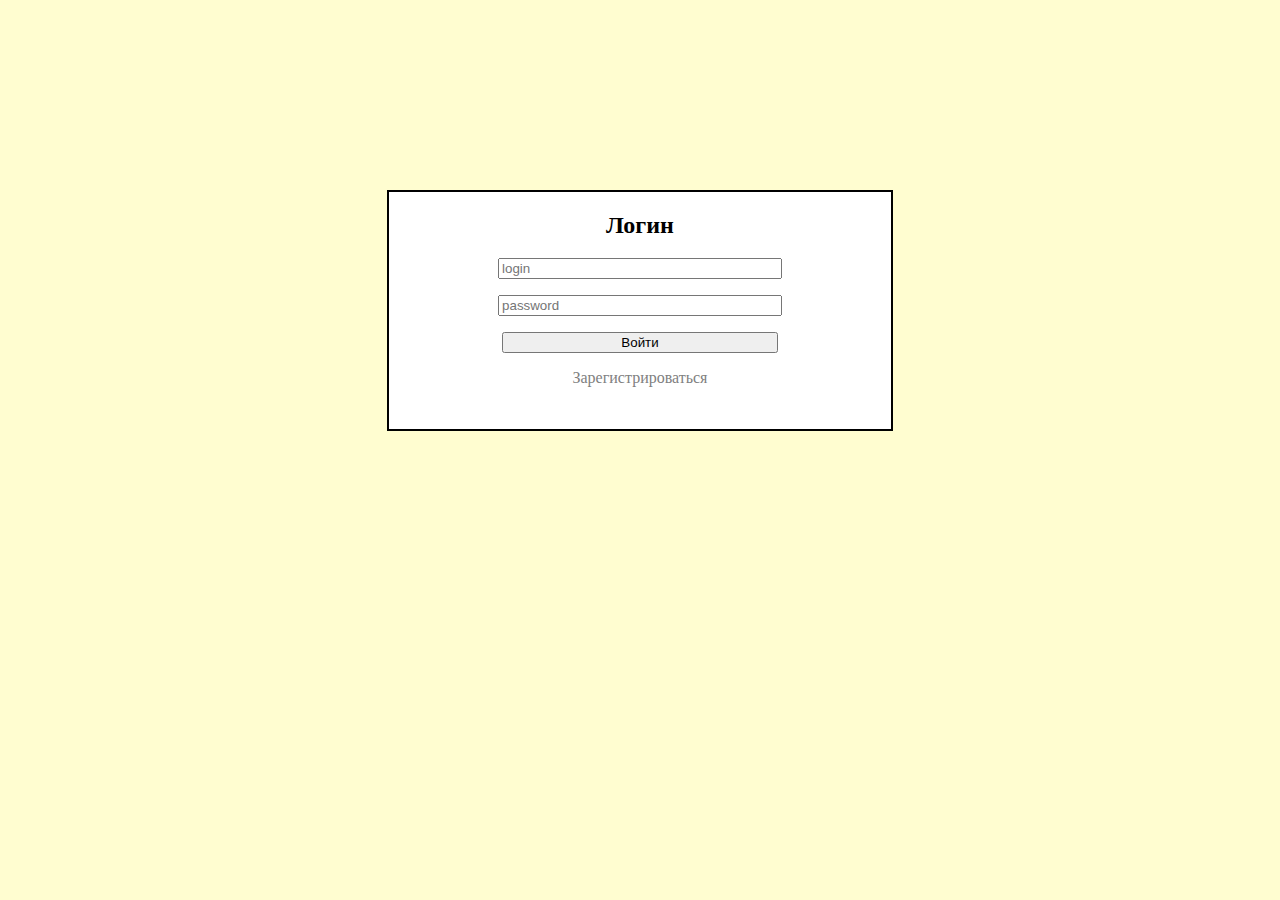
==== src/main/resources/webapp/login.html @ 8be69d98 "add front" ====
<!doctype html>
<html>

<head>
    <meta charset="utf-8">
    <meta content="text/html">
    <title>Логин</title>
    <link rel="stylesheet" href="style.css">
</head>

<body>
    <div class="reg">
    <form action="#" method="get">
        <div>
            <h2>Логин</h2>
            <p><input type="text" placeholder="login"></p>
            <p><input type="text" placeholder="password"></p>
            <input type="submit" value="Войти">
            <p><a href="regestration.html" class="a-reg">Зарегистрироваться</a></p>
            
            
        </div>    
    </form>
    </div>
    
</body>

</html>
---- src/main/resources/webapp/style.css ----
.reg{
    width: 40%;
    padding-bottom: 2%; 
    text-align: center;
    margin-left: auto;
    margin-right: auto;
    margin-top: 15%;
    margin-bottom: auto;
    border: 2px solid black;
    box-sizing: border-box;
    background-color: white;
}

input{
    width: 55%;
    
}
h2 {
    word-wrap: break-word;
    text-align: center;
}

body
{
    background-color: #FFFDD0;
}

.a-reg{
    color: grey;
    text-decoration: none;
}
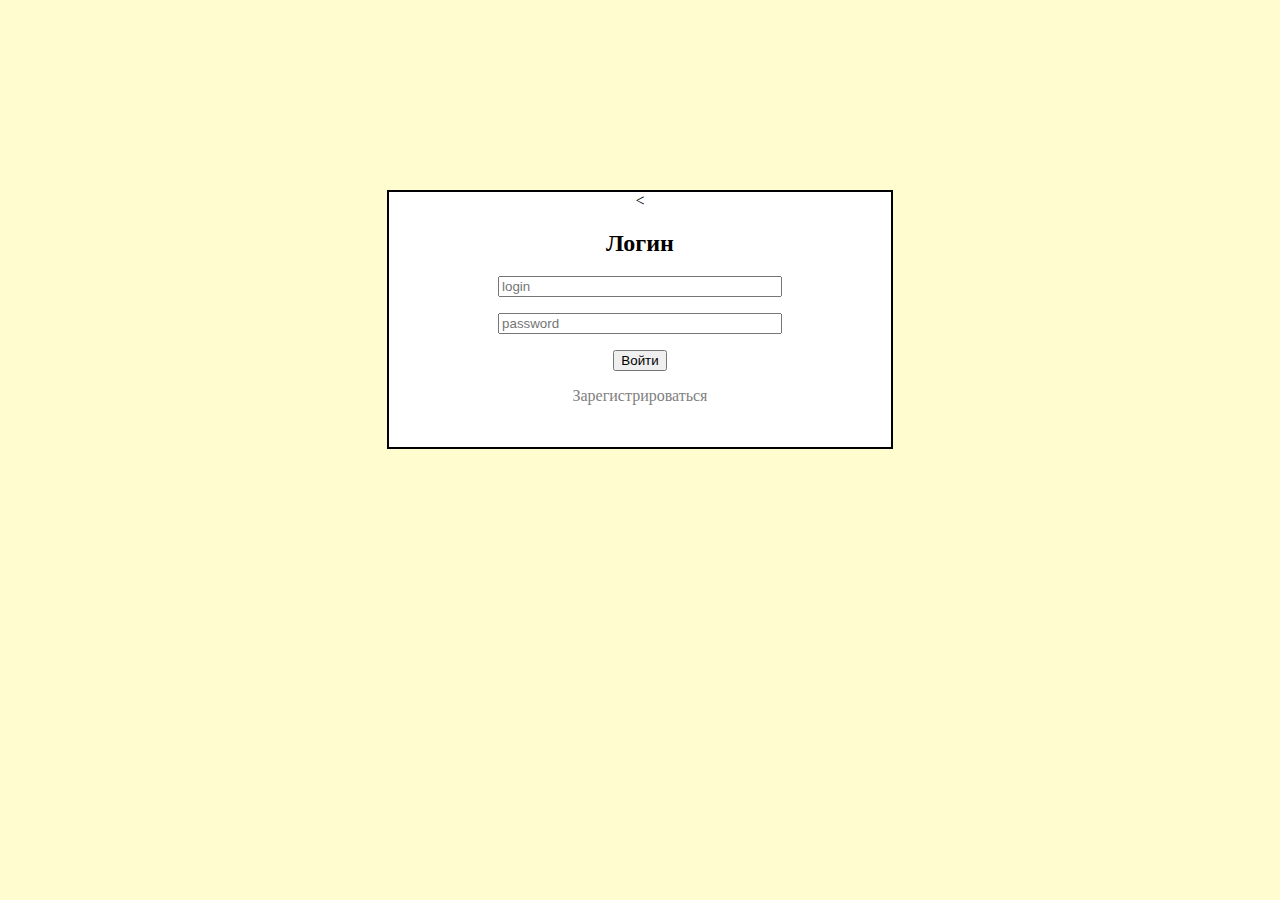
==== commit de58373e: "add doPost functional" ====
--- a/src/main/resources/webapp/login.html
+++ b/src/main/resources/webapp/login.html
@@ -10,12 +10,12 @@
 
 <body>
     <div class="reg">
-    <form action="#" method="get">
+    <<form method="post" action="http://localhost:8080/apps/hello">
         <div>
             <h2>Логин</h2>
-            <p><input type="text" placeholder="login"></p>
+            <p><input type="text" placeholder="login" name="login"></p>
             <p><input type="text" placeholder="password"></p>
-            <input type="submit" value="Войти">
+            <button type="submit">Войти</button>
             <p><a href="regestration.html" class="a-reg">Зарегистрироваться</a></p>
             
             
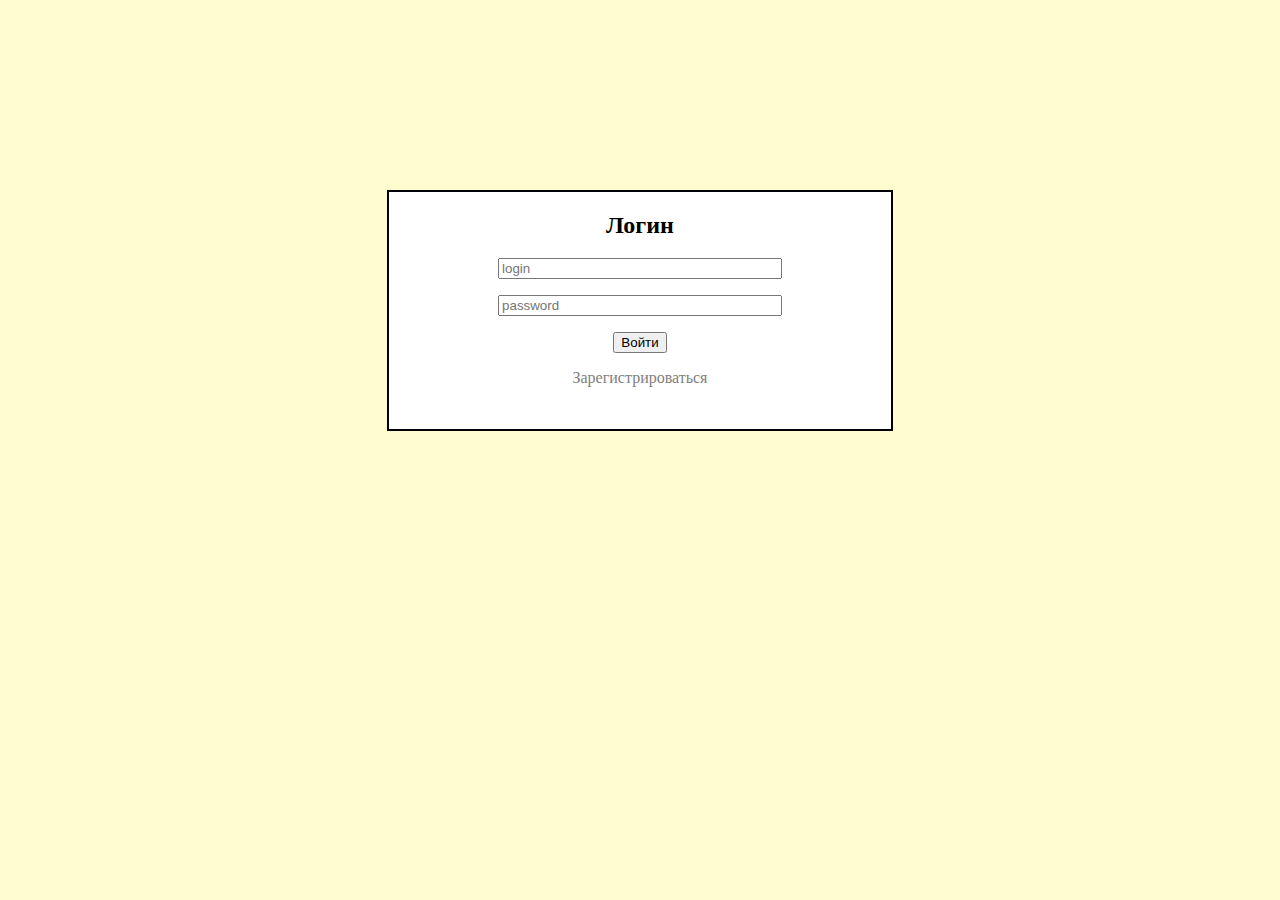
==== commit 0969673d: "edit welcome file" ====
--- a/src/main/resources/webapp/login.html
+++ b/src/main/resources/webapp/login.html
@@ -10,11 +10,11 @@
 
 <body>
     <div class="reg">
-    <<form method="post" action="http://localhost:8080/apps/hello">
+    <form method="post" action="http://localhost:8080/apps/hello">
         <div>
             <h2>Логин</h2>
             <p><input type="text" placeholder="login" name="login"></p>
-            <p><input type="text" placeholder="password"></p>
+            <p><input type="text" placeholder="password" name="password"></p>
             <button type="submit">Войти</button>
             <p><a href="regestration.html" class="a-reg">Зарегистрироваться</a></p>
             
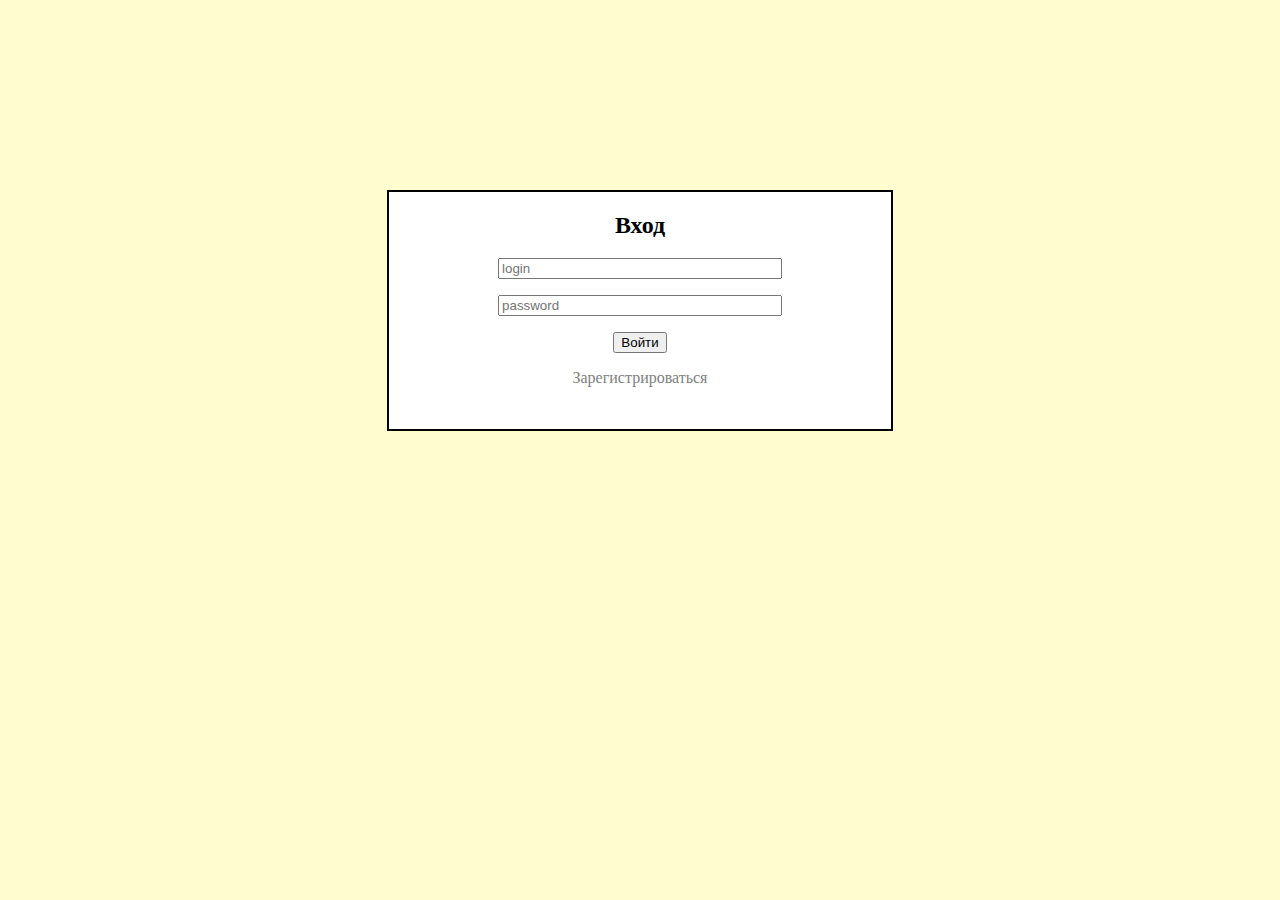
==== commit 151b0484: "fix forms" ====
--- a/src/main/resources/webapp/login.html
+++ b/src/main/resources/webapp/login.html
@@ -4,7 +4,7 @@
 <head>
     <meta charset="utf-8">
     <meta content="text/html">
-    <title>Логин</title>
+    <title>Вход</title>
     <link rel="stylesheet" href="style.css">
 </head>
 
@@ -12,7 +12,7 @@
     <div class="reg">
     <form method="post" action="http://localhost:8080/apps/hello">
         <div>
-            <h2>Логин</h2>
+            <h2>Вход</h2>
             <p><input type="text" placeholder="login" name="login"></p>
             <p><input type="text" placeholder="password" name="password"></p>
             <button type="submit">Войти</button>
